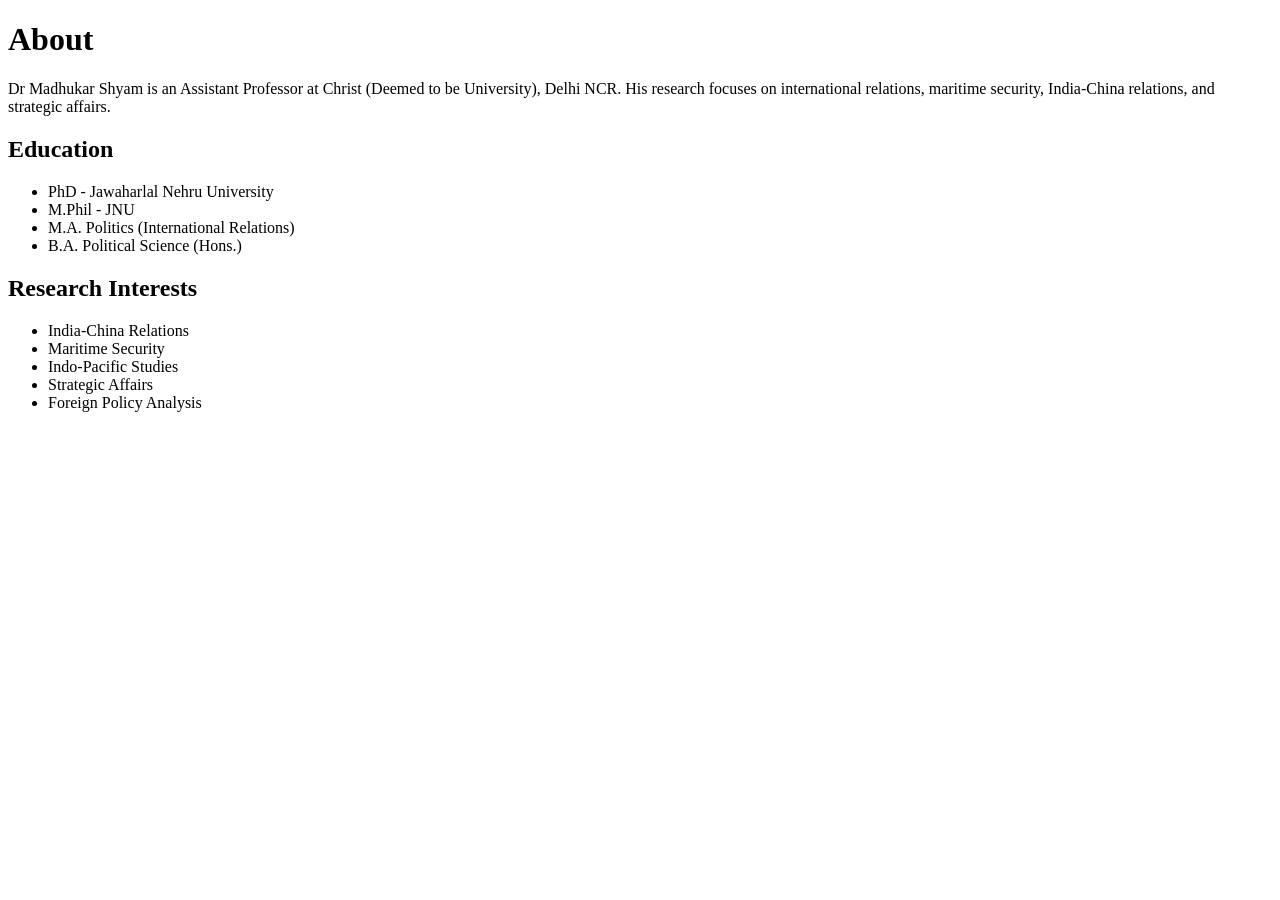
==== about.html @ 67811de8 "Add files via upload" ====
<!DOCTYPE html>
<html lang="en">

<head>
  <meta charset="UTF-8">
  <title>About - Dr Madhukar Shyam</title>

  <link rel="stylesheet" href="assets/css/style.css">
</head>

<body>

<div class="container">

<h1>About</h1>

<p>
Dr Madhukar Shyam is an Assistant Professor at
Christ (Deemed to be University), Delhi NCR.
His research focuses on international relations,
maritime security, India-China relations,
and strategic affairs.
</p>

<h2>Education</h2>

<ul>
  <li>PhD - Jawaharlal Nehru University</li>
  <li>M.Phil - JNU</li>
  <li>M.A. Politics (International Relations)</li>
  <li>B.A. Political Science (Hons.)</li>
</ul>

<h2>Research Interests</h2>

<ul>
  <li>India-China Relations</li>
  <li>Maritime Security</li>
  <li>Indo-Pacific Studies</li>
  <li>Strategic Affairs</li>
  <li>Foreign Policy Analysis</li>
</ul>

</div>

</body>
</html>
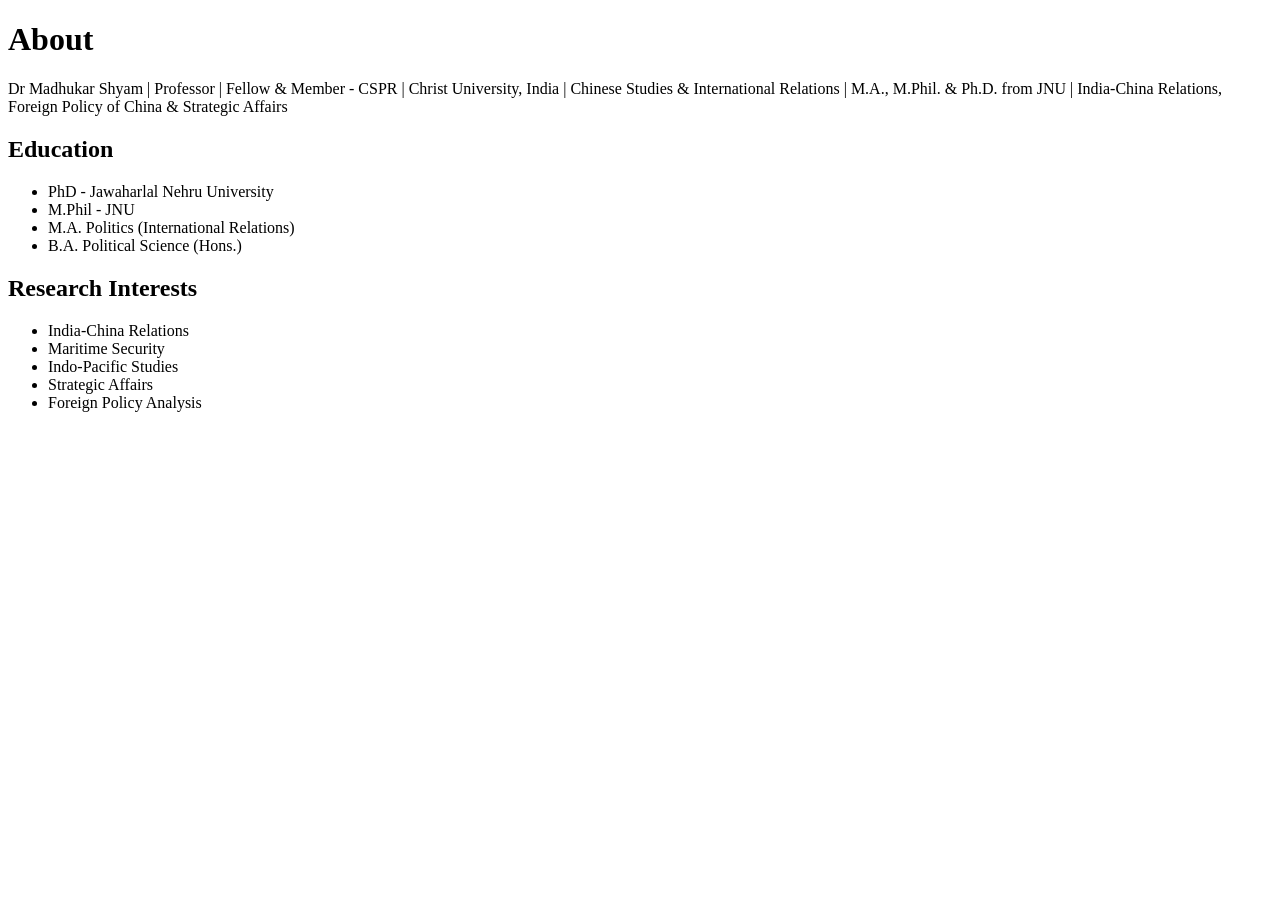
==== commit 6cd54301: "about.html" ====
--- a/about.html
+++ b/about.html
@@ -15,11 +15,7 @@
 <h1>About</h1>
 
 <p>
-Dr Madhukar Shyam is an Assistant Professor at
-Christ (Deemed to be University), Delhi NCR.
-His research focuses on international relations,
-maritime security, India-China relations,
-and strategic affairs.
+Dr Madhukar Shyam | Professor | Fellow & Member - CSPR | Christ University, India | Chinese Studies & International Relations | M.A., M.Phil. & Ph.D. from JNU | India-China Relations, Foreign Policy of China & Strategic Affairs
 </p>
 
 <h2>Education</h2>
@@ -44,4 +40,4 @@
 </div>
 
 </body>
-</html>+</html>
